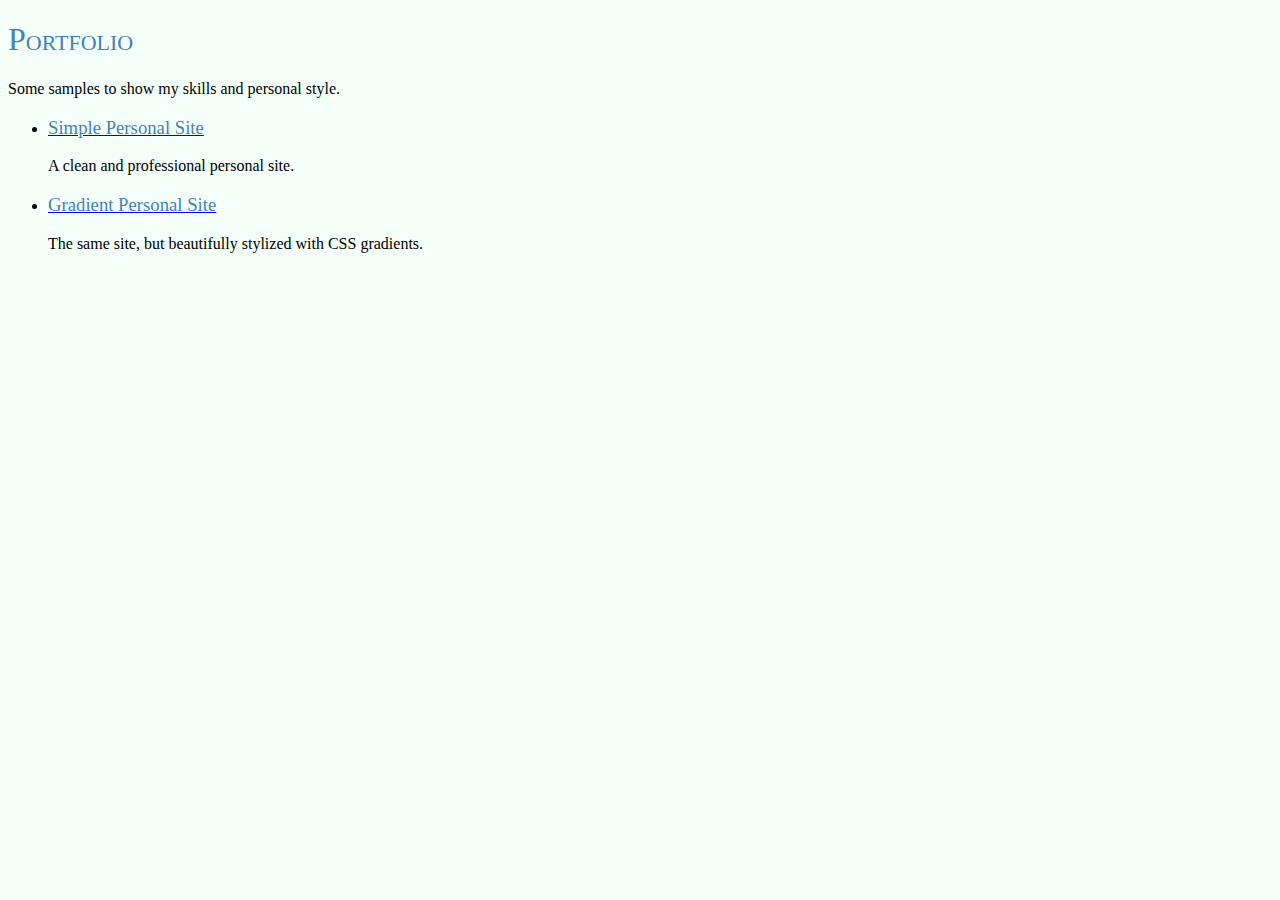
==== portfolio.html @ 1cee9f9c "Add files via upload" ====
<!DOCTYPE html>
<html lang="en" dir="ltr">

<head>
  <meta charset="utf-8">
  <title>Daniel's Website</title>
  <link rel="stylesheet" type="text/css" href="./CSS/styles.css">
</head>

<body>
  <h1>Portfolio</h1>
  <p>Some samples to show my skills and personal style.</p>

  <ul>
    <li> <a href="https://danothan24.github.io/css-2/">
      <h3>Simple Personal Site</h3></a>
      <p>A clean and professional personal site.</p>
    </li>
    <li> <a href="https://danothan24.github.io/css/">
      <h3>Gradient Personal Site</h3></a>
      <p>The same site, but beautifully stylized with CSS gradients.</p>
    </li>
  </ul>
</body>
---- CSS/styles.css ----
body {
    background-color: mintcream;
  }
  hr {
    border-style: dotted none none;
    border-color: steelblue;
    border-width: 5px;
    width: 10%;
  }
  h1 {
    color: steelblue;
    font-family: 'Impact';
    font-weight: normal;
    font-style: normal;
    font-variant: small-caps;
  }
  h3 {
    color: steelblue;
    font-family: 'Impact';
    font-weight: normal;
    font-style: normal;
  }
  img {
    border-style: outset;
    border-color: silver;
    border-radius: 25% 10% ;
  }
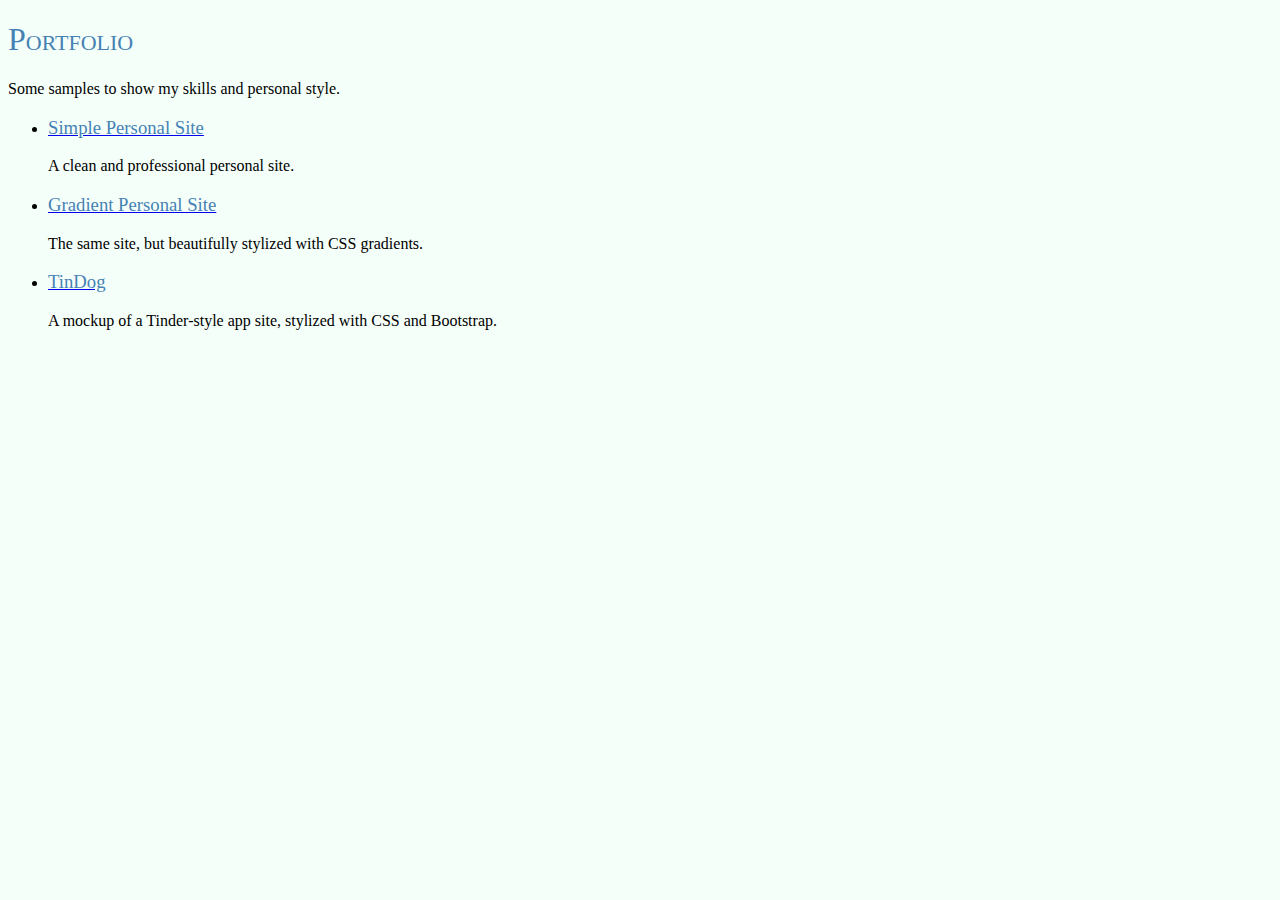
==== commit 7f4b7668: "Add files via upload" ====
--- a/portfolio.html
+++ b/portfolio.html
@@ -12,13 +12,21 @@
   <p>Some samples to show my skills and personal style.</p>
 
   <ul>
+
     <li> <a href="https://danothan24.github.io/css-2/">
       <h3>Simple Personal Site</h3></a>
       <p>A clean and professional personal site.</p>
     </li>
+
     <li> <a href="https://danothan24.github.io/css/">
       <h3>Gradient Personal Site</h3></a>
       <p>The same site, but beautifully stylized with CSS gradients.</p>
     </li>
+
+    <li> <a href="https://danothan24.github.io/tindog/">
+      <h3>TinDog</h3></a>
+      <p>A mockup of a Tinder-style app site, stylized with CSS and Bootstrap.</p>
+    </li>
+
   </ul>
 </body>
